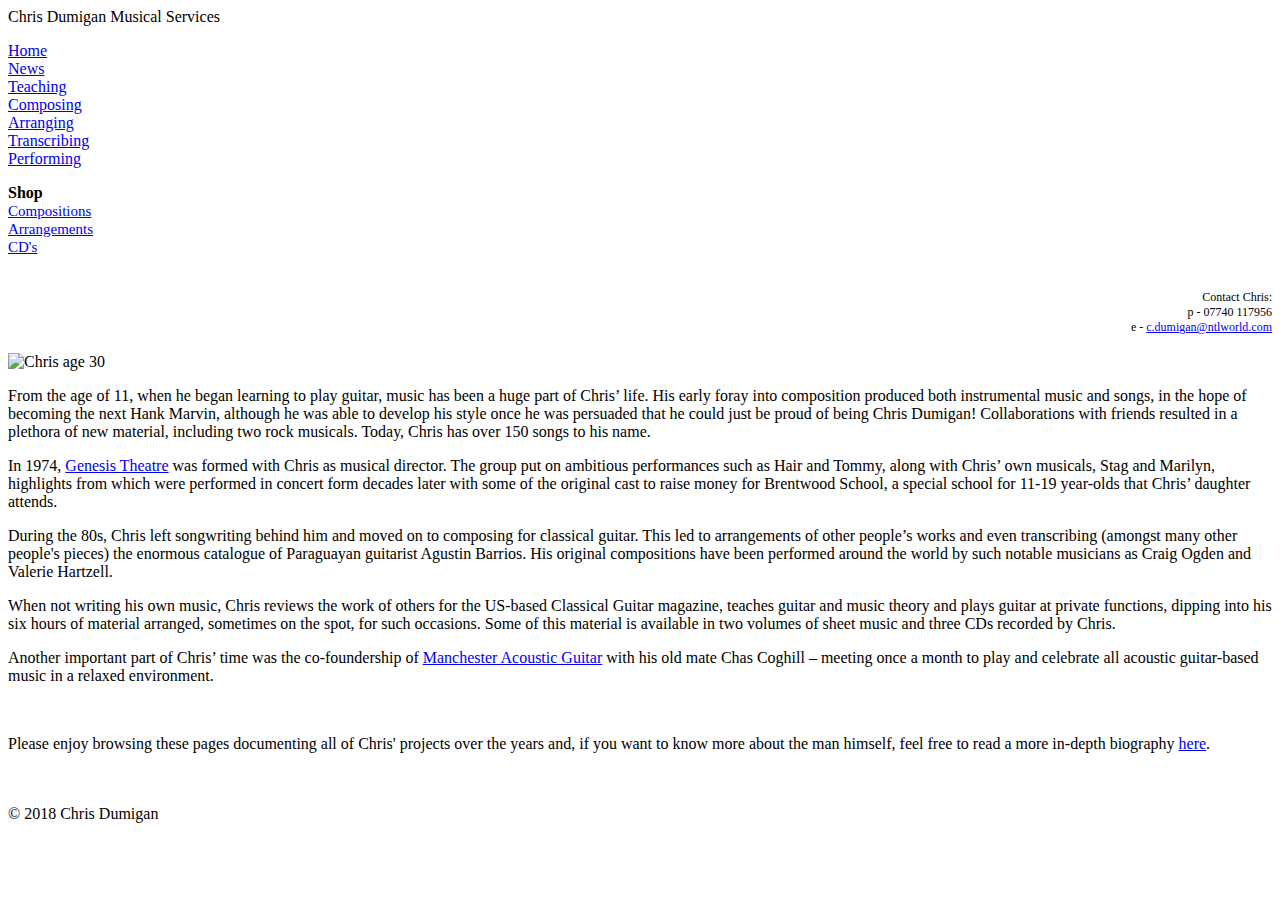
==== index.html @ ddee2c5e "Create index.html" ====
<!DOCTYPE HTML PUBLIC "-//W3C//DTD HTML 4.01//EN" "http://www.w3.org/TR/html4/strict.dtd">
<html lang="en">
<head>
	<meta charset="utf-8">
	<title>Chris Dumigan Musical Services - Home</title>
	<link rel="stylesheet" type="text/css" href="cd2018styles.css">

</head>

<body>

<div style="background-color: white;">

<div id="header">Chris Dumigan Musical Services</div>

<div class="links">
<p><a href="index.html">Home</a><br>
<a href="news.html">News</a><br>
<a href="teach.html">Teaching</a><br>
<a href="comp.html">Composing</a><br>
<a href="arr.html">Arranging</a><br>
<a href="trans.html">Transcribing</a><br>
<a href="perf.html">Performing</a></p>
<p><b>Shop</b><br>
<span style="font-size: 15px;">
<a href="compshop.html">Compositions</a><br>
<a href="arrshop.html">Arrangements</a><br>
<a href="cdshop.html">CD's</a></p>
</span>

<br>

<div style="text-align: right; font-size: 12px; margin-left: 30px;">
Contact Chris:<br>
p - 07740 117956<br>
e - <a href="mailto:c.dumigan@ntlworld.com">c.dumigan@ntlworld.com</a><br>
</div>

</div>

<div id="content">

<br>

<img src="images/chris_age30.png" alt="Chris age 30" width="184" height="277" class="picright">

<p>From the age of 11, when he began learning to play guitar, music has been a huge part of Chris’ life. His early foray into composition produced both instrumental music and songs, in the hope of becoming the next Hank Marvin, although he was able to develop his style once he was persuaded that he could just be proud of being Chris Dumigan! Collaborations with friends resulted in a plethora of new material, including two rock musicals. Today, Chris has over 150 songs to his name.</p>

<p>In 1974, <a href="http://www.genesistheatre.co.uk">Genesis Theatre</a> was formed with Chris as musical director. The group put on ambitious performances such as Hair and Tommy, along with Chris’ own musicals, Stag and Marilyn, highlights from which were performed in concert form decades later with some of the original cast to raise money for Brentwood School, a special school for 11-19 year-olds that Chris’ daughter attends.</p>

<p>During the 80s, Chris left songwriting behind him and moved on to composing for classical guitar. This led to arrangements of other people’s works and even transcribing (amongst many other people's pieces) the enormous catalogue of Paraguayan guitarist Agustin Barrios. His original compositions have been performed around the world by such notable musicians as Craig Ogden and Valerie Hartzell.</p>

<p>When not writing his own music, Chris reviews the work of others for the US-based Classical Guitar magazine, teaches guitar and music theory and plays guitar at private functions, dipping into his six hours of material arranged, sometimes on the spot, for such occasions. Some of this material is available in two volumes of sheet music and three CDs recorded by Chris.</p>

<p>Another important part of Chris’ time was the co-foundership of <a href="http://www.manchesteracousticguitar.com" target="_blank">Manchester Acoustic Guitar</a> with his old mate Chas Coghill – meeting once a month to play and celebrate all acoustic guitar-based music in a relaxed environment.</p>

<br>

<p>Please enjoy browsing these pages documenting all of Chris' projects over the years and, if you want to know more about the man himself, feel free to read a more in-depth biography <a href="bio.html">here</a>.</p>

<br><br>

</div>

<div id="footer">&copy; 2018 Chris Dumigan</div>

</div>

</body>
</html>
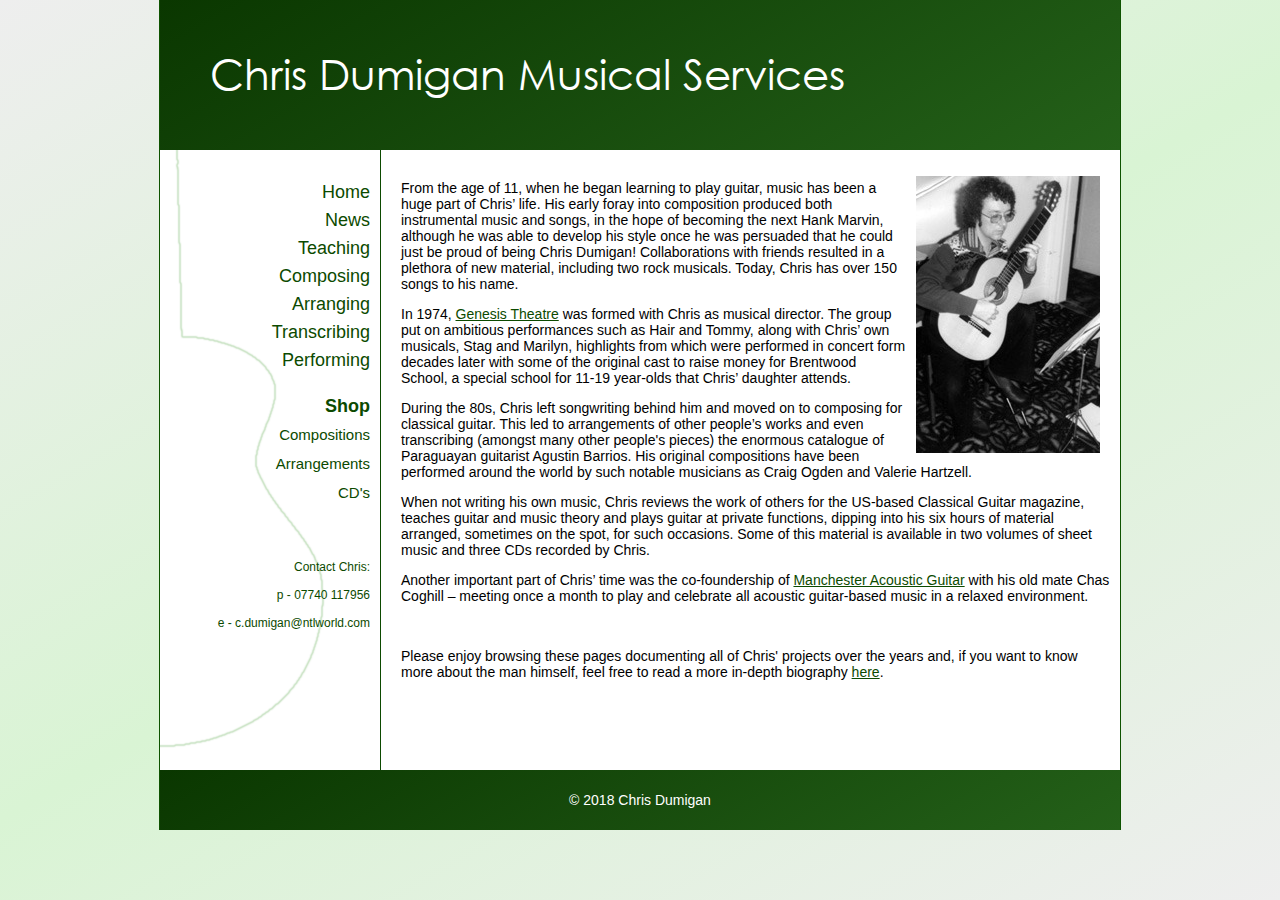
==== commit f50b0811: "Initial Upload" ====
--- a/index.html
+++ b/index.html
@@ -67,4 +67,4 @@
 </div>
 
 </body>
-</html>
+</html>--- a/cd2018styles.css
+++ b/cd2018styles.css
@@ -0,0 +1,173 @@
+/* CSS Mini Reset Start */
+
+html, body, div, form, fieldset, legend, label{
+padding: 0;
+margin: 0;
+}
+
+table{
+border-collapse: collapse;
+border-spacing: 0;
+}
+
+th, td{
+text-align: left;
+vertical-align: top;
+}
+
+h1, h2, h3, h4, h5, h6, th, td, caption{
+font-weight:normal;
+}
+
+img{
+border: 0;
+display: block;
+}
+
+/* CSS Mini Reset End */
+
+@font-face{
+font-family: 'gothic';
+src: url('./fonts/gothic.eot');
+src: local('gothic'), url('./fonts/gothic.woff') format('woff'), url('./fonts/gothic.ttf') format('truetype');
+}
+
+.gothicfont{
+font-family: 'gothic';
+}
+
+body{
+font-family: verdana, arial, sans-serif;
+font-size: 14px;
+width: 75%; /* width of whole website - % or browser width or fixed pixel width */
+min-width: 800px;
+background: #e3f1e1; /* For browsers that do not support gradients */
+background: linear-gradient(150deg, #eeeeee, #d9f4d4, #eeeeee); /* Standard syntax (must be last) */
+background-attachment: fixed;
+margin: auto;
+border: solid 1px #0e5300;
+border-width: 0 1px;
+}
+
+#header {
+height: 150px;
+line-height: 145px;
+border: 0;
+padding: 0 50px 0 50px;
+font-family: gothic;
+font-size: 42px;
+color: white;
+background: #0c4a00; /* For browsers that do not support gradients */
+background: linear-gradient(150deg, #0a3700, #246019); /* Standard syntax (must be last) */
+}
+
+a:link{color: #0c4a00;}
+a:visited{color: #0c4a00;}
+a:active{color: #0c4a00;}
+a:hover{color: #777777; text-decoration: none;}
+
+.links {
+background-color: white;
+background-image: url(images/linkbg_nocut.png);
+background-repeat: no-repeat;
+font-family: "Century Gothic", Calibri, sans-serif;
+width: 200px;
+min-height: 600px; 
+height: calc(100% - (150px + 60px)); 
+float: left;
+text-align: right;
+color: #0c4a00;
+font-size: 18px;
+line-height: 28px;
+padding: 10px;
+overflow: auto;
+display: block;
+}
+
+.links a{
+text-decoration: none;
+}
+
+.picright{
+margin: 10px;
+float: right;
+}
+
+.picleft{
+margin: 10px;
+float: left;
+}
+
+button{
+width: 560px;
+}
+
+.content{
+width: 560px;
+}
+
+#content{
+min-height: 620px;
+padding: 0 10px;
+margin-left: 220px;
+border-left: solid 1px #0c4a00;
+overflow: hidden;
+}
+
+#content p{
+margin-left: 10px;
+}
+
+h1{
+font-family: gothic;
+font-weight: normal;
+font-size: 28px;
+color: #0e5300;
+margin-left: 20px;
+}
+
+h4{
+color: #0e5300;
+padding-top: 20px;
+margin-left: 20px;
+font-weight: bold;
+}
+
+table{
+border: solid 1px #0e5300;
+min-width: 560px;
+width: 90%;
+}
+
+tr:nth-child(odd){
+background-color: #eeeeee;
+}
+
+th{
+font-weight: bold;
+padding: 4px;
+border-top: solid 1px #0c4a00;
+}
+
+td{
+padding: 4px;
+width: 50%;
+}
+
+.perf td, th{
+width: auto;
+}
+
+.date{
+background: linear-gradient(150deg, #0a3700, #246019);
+color: white;
+}
+
+#footer {
+height: 60px;
+line-height: 60px;
+text-align: center;
+color: white;
+background: #0c4a00;
+background: linear-gradient(150deg, #0a3700, #246019);
+}